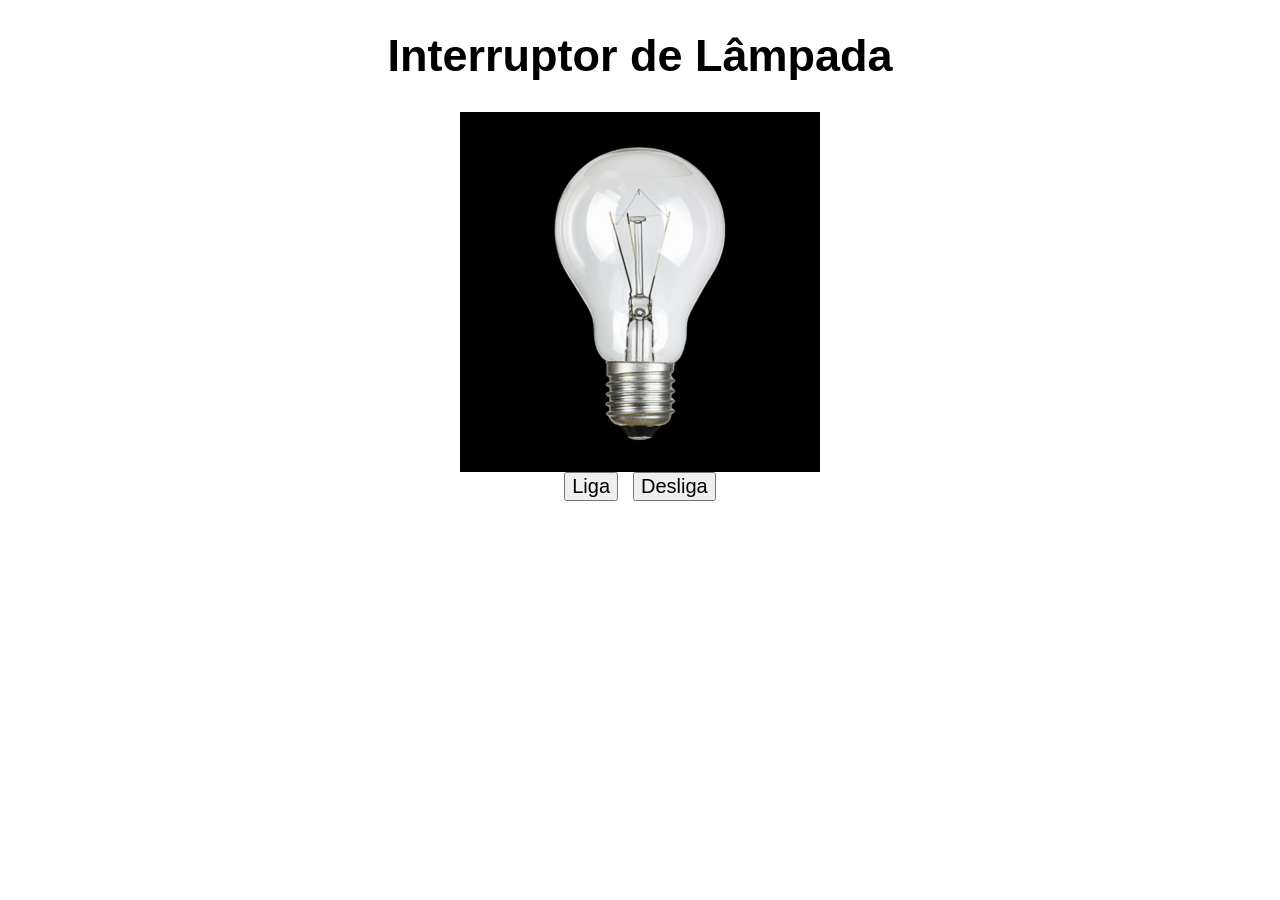
==== 2_Interruptor de Lâmpadas/index.html @ 72037b10 "adição de todas as pastas e arquivos + maioria do projeto 2 feito" ====
<!DOCTYPE html>
<html>
<head>
    <meta charset="UTF-8" />
    <title>title</title>
    <link rel="stylesheet" href="style.css">
</head>
<body>
    <h1>Interruptor de Lâmpada</h1>
    <div>
        <div id="lamp" class="lampOff"></div>
    </div>
    <div>
        <button id="on">Liga</button>
        <button id="off">Desliga</button>
    </div>
    <script src="script.js"></script>
</body>
</html>
---- 2_Interruptor de Lâmpadas/style.css ----
*{
    font-family: Arial, Helvetica, sans-serif;
}
h1{
    text-align: center;
    font-size:45px;
}
h1:hover{
    color:rgb(214, 214, 0);
}
div{
    display:flex;
    justify-content:center;
}
#lamp{
    height: 360px;
    width:360px;
    background-color: black;
}
.lampOn{
    background-image: url(img/lampon.png);
}
.lampOff{
    background-image: url(img/lampoff.png);
}
.lampBreak{
    background-image: url(img/lampbreak.png);
}
/*Adicionar imagem de lampada quebrada*/
button{
    font-size:20px;
}
#on{
    margin-right: 15px;
}
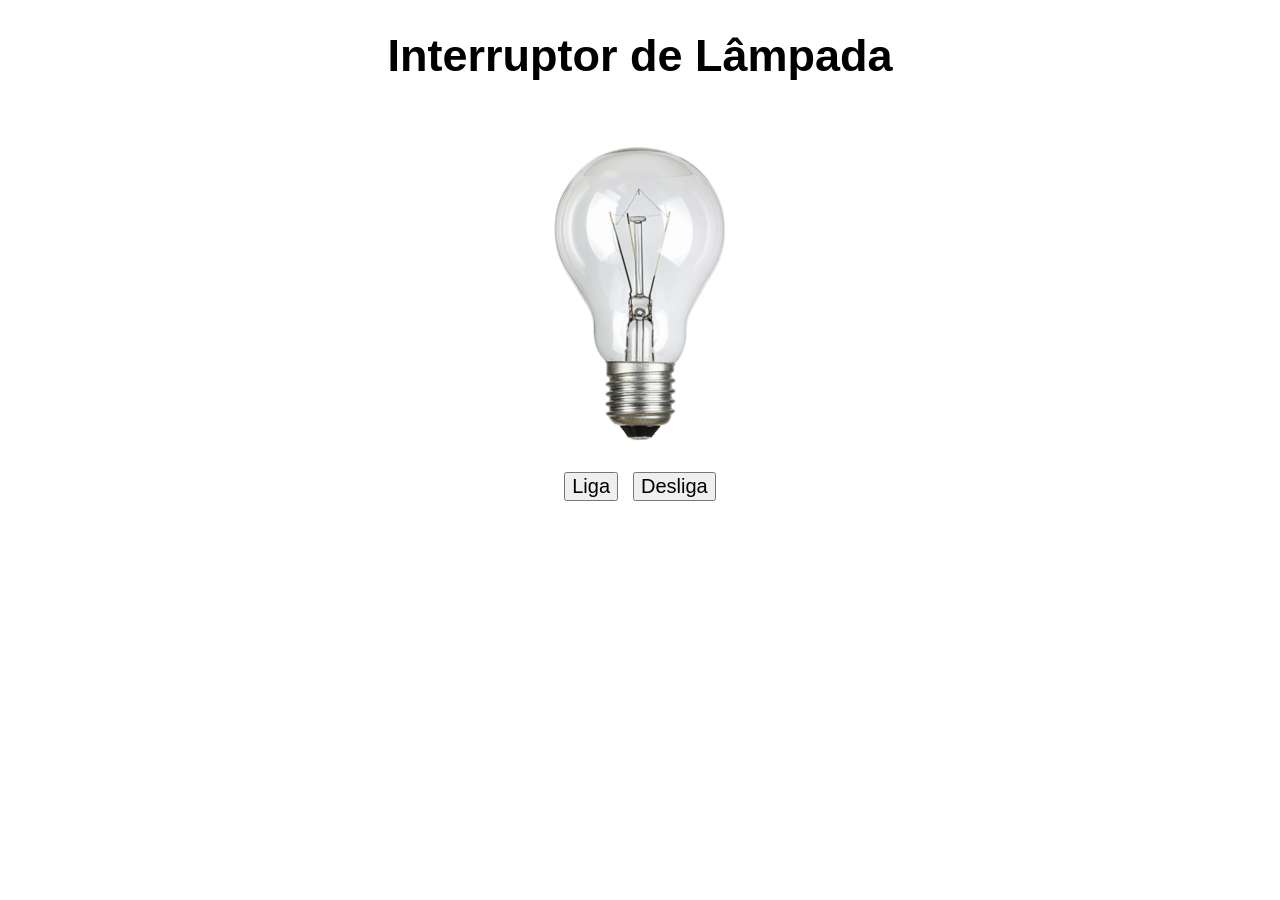
==== commit e96a5703: "Finalização projeto 2 adição da imagem de lampada quebrada, correção do código js e adição de texto " ====
--- a/2_Interruptor de Lâmpadas/index.html
+++ b/2_Interruptor de Lâmpadas/index.html
@@ -14,6 +14,7 @@
         <button id="on">Liga</button>
         <button id="off">Desliga</button>
     </div>
+    <p id="p"></p>
     <script src="script.js"></script>
 </body>
 </html>
--- a/2_Interruptor de Lâmpadas/style.css
+++ b/2_Interruptor de Lâmpadas/style.css
@@ -15,7 +15,6 @@
 #lamp{
     height: 360px;
     width:360px;
-    background-color: black;
 }
 .lampOn{
     background-image: url(img/lampon.png);
@@ -24,12 +23,14 @@
     background-image: url(img/lampoff.png);
 }
 .lampBreak{
-    background-image: url(img/lampbreak.png);
-}
-/*Adicionar imagem de lampada quebrada*/
-button{
+    background-image: url(img/lampbreak.jpg);
+}button{
     font-size:20px;
 }
 #on{
     margin-right: 15px;
+}
+p{
+    text-align:center;
+    font-size:20px;
 }
